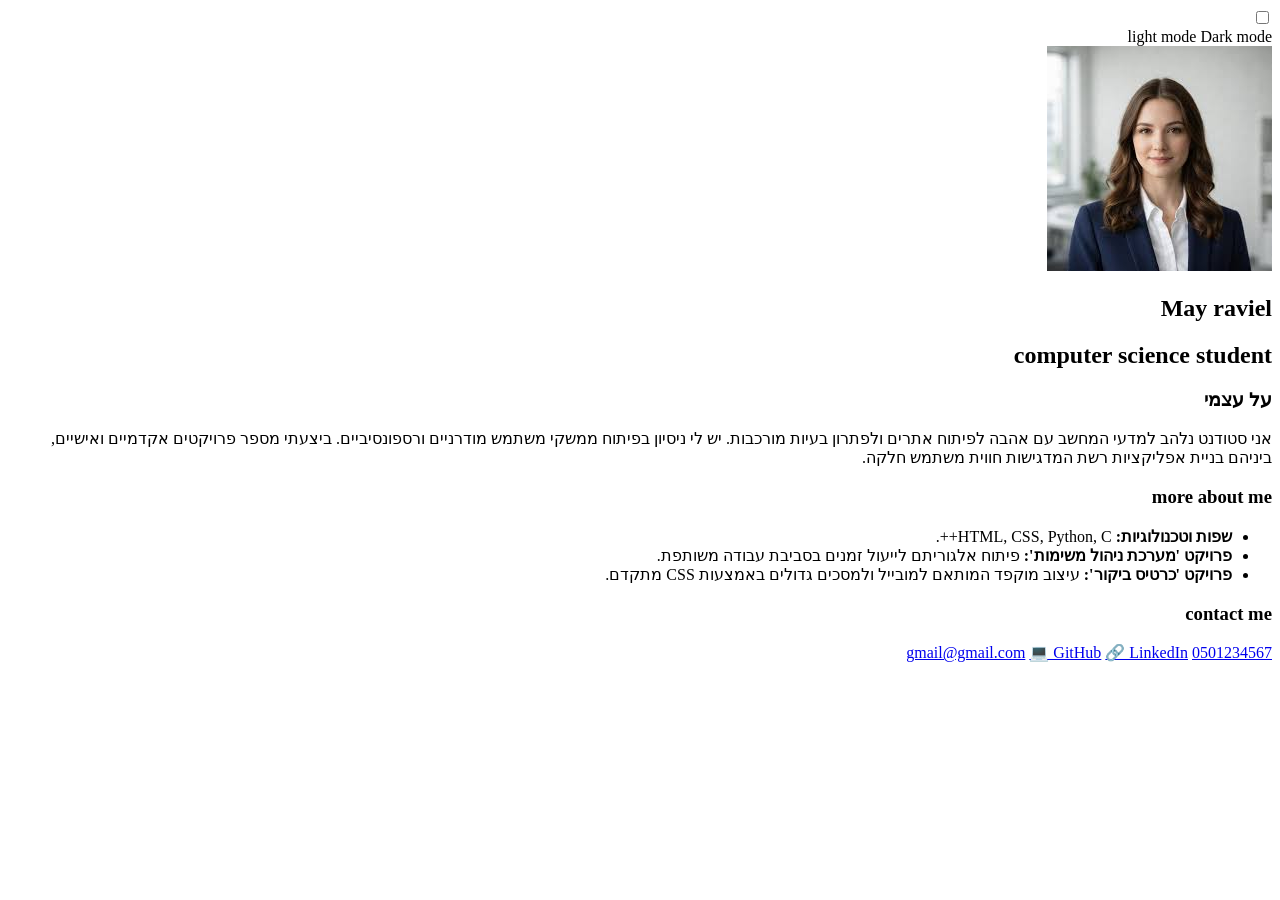
==== main.html @ 2da7a5ad "commit main html" ====
<!DOCTYPE html>
<html lang="he" dir="rtl">
<head>
    <meta charset="UTF-8">
    <meta name="viewport" content="width=device-width, initial-scale=1.0">
    <title>May's business card</title>
    <link rel="stylesheet" href="styles.css">
</head>
<body>
    
    <input type="checkbox" id="theme-toggle" class="theme-toggle-checkbox">

    <div class="page-wrapper">
        <header class="top-bar">
            <label for="theme-toggle" class="theme-toggle-label" title="change mode">
                <span class="light-icon">light mode</span>
                <span class="dark-icon"> Dark mode</span>
            </label>
        </header>

        <!--picture-->
        <main class="card-container">
            <section class="profile-section">
                <img src="images/image1.jpeg" alt="my profile picture">
                <h1 class="name">May raviel</h1>
                <h2 class="title">computer science student</h2>
            </section>

            <!-- about-->
            <section class="about-section">
                <h3>על עצמי</h3>
                <p>אני סטודנט נלהב למדעי המחשב עם אהבה לפיתוח אתרים ולפתרון בעיות מורכבות. יש לי ניסיון בפיתוח ממשקי משתמש מודרניים ורספונסיביים. ביצעתי מספר פרויקטים אקדמיים ואישיים, ביניהם בניית אפליקציות רשת המדגישות חווית משתמש חלקה.</p>
            </section>

            <!-- more about-->
            <section class="skills-section">
                <h3>more about me </h3>
                <ul class="skills-list">
                    <li><strong>שפות וטכנולוגיות:</strong> HTML, CSS, Python, C++.</li>
                    <li><strong>פרויקט 'מערכת ניהול משימות':</strong> פיתוח אלגוריתם לייעול זמנים בסביבת עבודה משותפת.</li>
                    <li><strong>פרויקט 'כרטיס ביקור':</strong> עיצוב מוקפד המותאם למובייל ולמסכים גדולים באמצעות CSS מתקדם.</li>
                </ul>
            </section>

            <!-- conact section-->
            <section class="contact-section">
                <h3>contact me </h3>
                <div class="contact-links">
                    <a href="tel:050-1234567" class="contact-item">0501234567</a>
                    <a href="mailto:israel@example.com" class="contact-item">gmail@gmail.com</a>
                    <a href="https://github.com/yourusername" target="_blank" class="contact-item">💻 GitHub</a>
                    <a href="https://linkedin.com/in/yourusername" target="_blank" class="contact-item">🔗 LinkedIn</a>
                </div>
            </section>
        </main>
    </div>
</body>
</html>
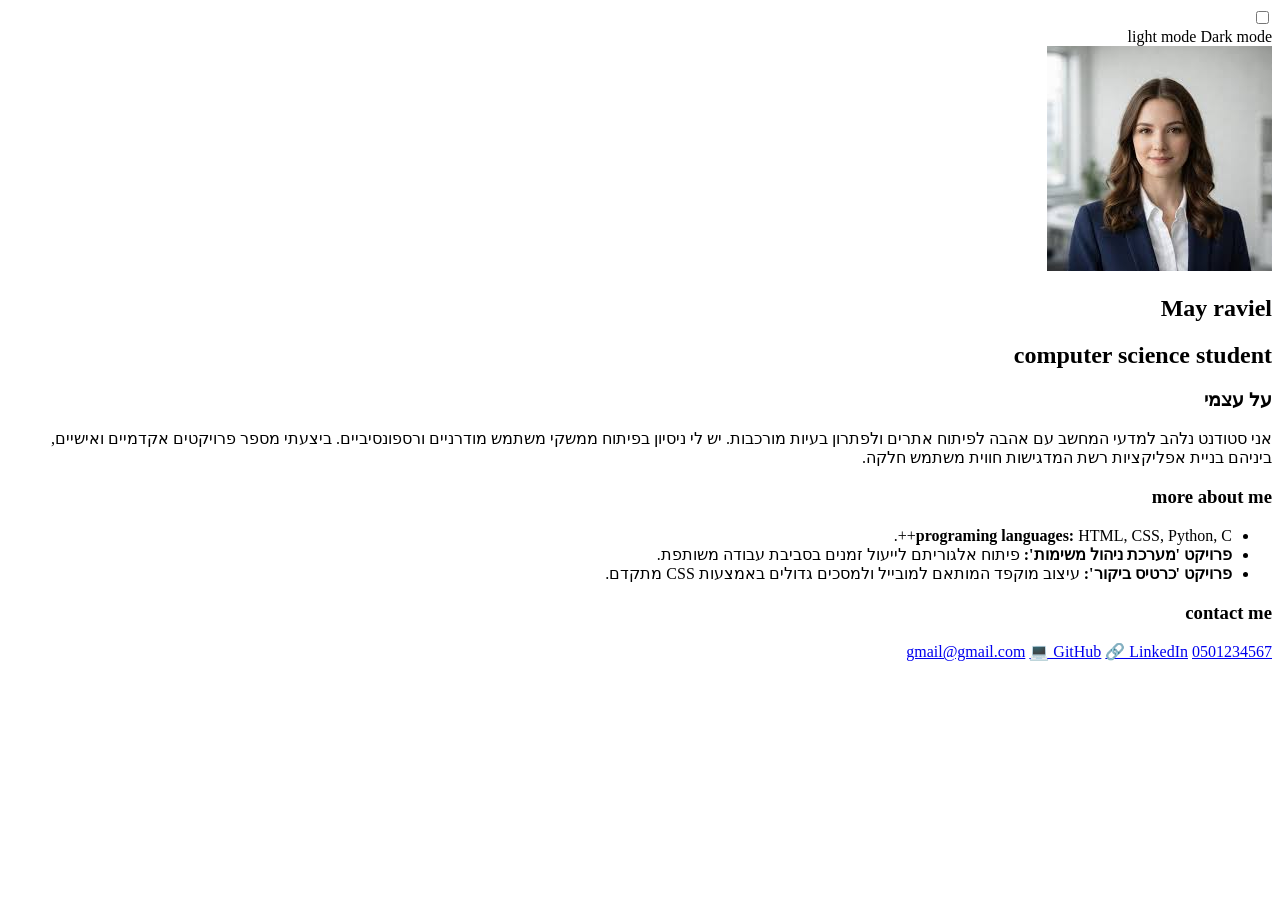
==== commit 7fd48d24: "add css" ====
--- a/main.html
+++ b/main.html
@@ -36,7 +36,7 @@
             <section class="skills-section">
                 <h3>more about me </h3>
                 <ul class="skills-list">
-                    <li><strong>שפות וטכנולוגיות:</strong> HTML, CSS, Python, C++.</li>
+                    <li><strong>programing languages:</strong> HTML, CSS, Python, C++.</li>
                     <li><strong>פרויקט 'מערכת ניהול משימות':</strong> פיתוח אלגוריתם לייעול זמנים בסביבת עבודה משותפת.</li>
                     <li><strong>פרויקט 'כרטיס ביקור':</strong> עיצוב מוקפד המותאם למובייל ולמסכים גדולים באמצעות CSS מתקדם.</li>
                 </ul>
